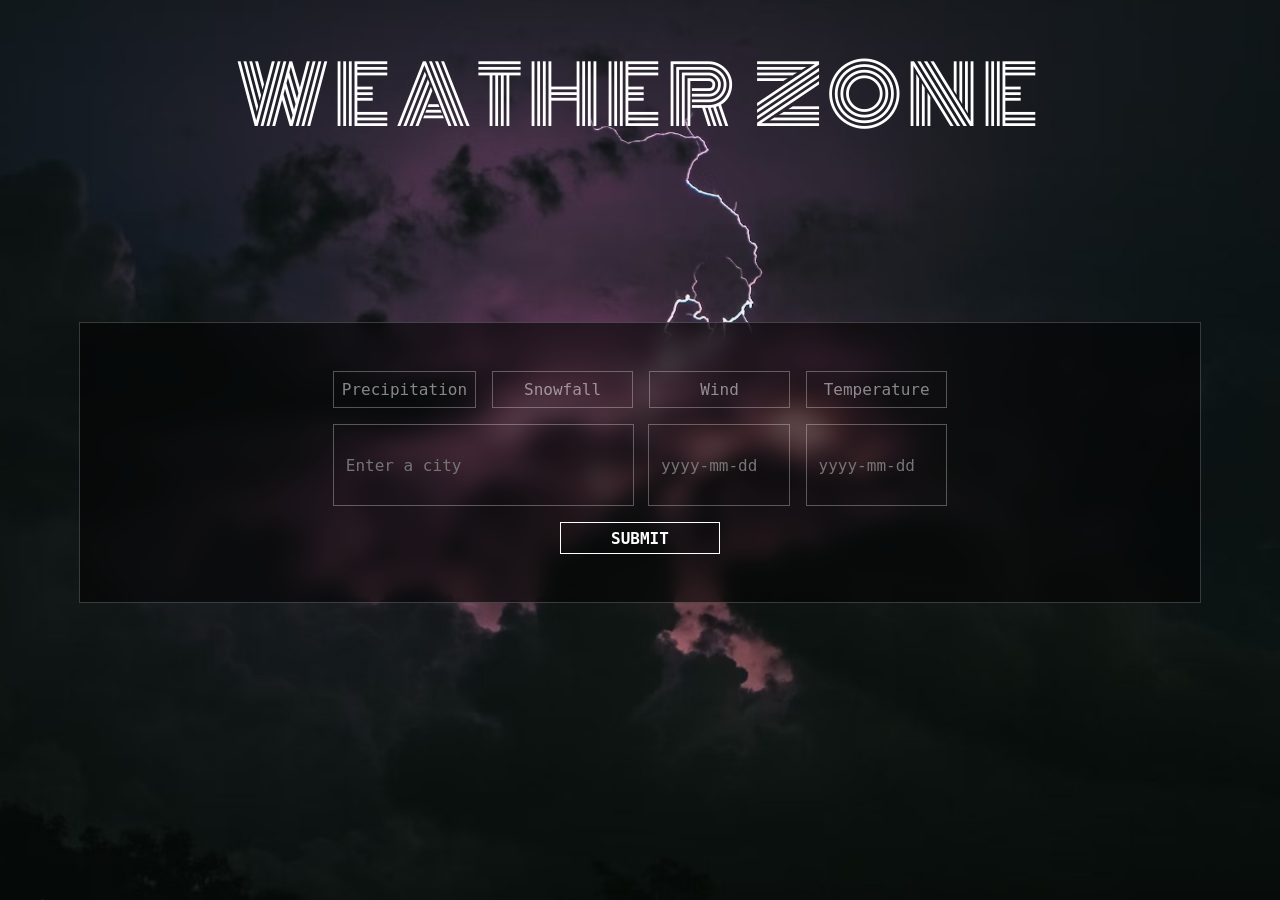
==== index.html @ f46e3d41 "src html" ====
<!DOCTYPE html>
<html lang="en">
  <head>
    <meta charset="UTF-8" />
    <meta name="viewport" content="width=device-width, initial-scale=1.0" />
    <title>Weather Zone</title>
    <link rel="stylesheet" href="./style.css" />
    <style class="Polices">
      @import url("https://fonts.googleapis.com/css2?family=Monoton&display=swap");
    </style>
    <link rel="shortcut icon" href="../Pictures/short-cut-icon-2.jpg" />
    <script src="src/script/chart.umd.js" ></script>
    <script src="src/script/utilities.js" defer></script>
    <script src="src/script/indices.js" defer></script>
    <script src="src/script/display.js" defer></script>
    <script src="src/script/script.js" defer></script>
    <script src="src/script/graph.js" defer></script>
  </head>
  <header>
    <h1 id="text-effect">Weather Zone</h1>
  </header>
  <body>
    <main>
      <div class="main-div">
        <div class="radio-container">
          <div class="radio-button">
            <input name="graph-choice" id="raw" type="radio" checked />
            <label for="raw" class="indice-0">Raw</label>
          </div>
          <div class="radio-button">
            <input name="graph-choice" id="tmm" type="radio" />
            <label for="tmm" class="indice-1">TMm</label>
          </div>
          <div class="radio-button">
            <input name="graph-choice" id="txge30" type="radio" />
            <label for="txge30" class="indice-2">TXge30</label>
          </div>
          <div class="radio-button">
            <input name="graph-choice" id="txgt50p" type="radio" />
            <label for="txgt50p" class="indice-3">TXgt50p</label>
          </div>
          <div class="radio-button">
            <input name="graph-choice" id="txx" type="radio" />
            <label for="txx" class="indice-4">TXx</label>
          </div>
          <div class="radio-button">
            <input name="graph-choice" id="etr" type="radio" />
            <label for="etr" class="indice-5">ETR</label>
          </div>
          <div class="radio-button">
            <input name="graph-choice" id="r10mm" type="radio" />
            <label for="r10mm" class="indice-6">R10mm</label>
          </div>
        </div>
        <div class="param-canvas-container">
          <div class="formulaire-typeofweather">
            <div class="pluie">
              <input type="radio" id="pluie" name="input-radio" />
              <label for="pluie">Precipitation</label>
            </div>
            <div class="neige">
              <input type="radio" id="neige" name="input-radio" />
              <label for="neige">Snowfall</label>
            </div>
            <div class="vent">
              <input type="radio" id="vent" name="input-radio" />
              <label for="vent">Wind</label>
            </div>
            <div class="temperature">
              <input type="radio" id="temperature" name="input-radio" />
              <label for="temperature">Temperature</label>
            </div>
          </div>
          <div class="graph-container">
            <div class="graph">
              <canvas class="graph-input"></canvas>
            </div>
            <div class="input-dropdown-container">
              <div class="input-container">
                <div class="city-input-container">
                  <input
                    id="ville"
                    type="text"
                    name="ville"
                    placeholder="Enter a city"
                    autocomplete="off"
                  />
                </div>
                <div class="date-input-container">
                  <input
                    type="text"
                    id="start-date"
                    name="start-date"
                    placeholder="yyyy-mm-dd"
                    autocomplete="off"
                  />
                  <input
                    type="text"
                    id="end-date"
                    name="end-date"
                    placeholder="yyyy-mm-dd"
                    autocomplete="off"
                  />
                </div>
              </div>
            </div>
            <div class="button">
              <button id="fetch-button">SUBMIT</button>
            </div>
          </div>
        </div>
        <div class="text-container"><p class="text-infos"></p></div>
      </div>
    </main>
  </body>
</html>
---- style.css ----
* {
  padding: 0;
  margin: 0;
}
:root {
  --primary: rgb(255, 255, 255);
  --secondary: rgb(255, 255, 255, 0.5);
  --radio-color1: rgba(255, 255, 255, 0);
  --radio-color2: rgb(255, 255, 255, 0.3);
  --radio-color3: rgb(255, 255, 255);
}

h1 {
  text-transform: uppercase;
  letter-spacing: 5px;
  padding: 2rem 0 2rem 0;
  text-align: center;
  font-size: 5rem;
  line-height: 8rem;
  color: white;
  font-family: "Monoton", sans-serif;
  font-weight: 400;
  font-style: normal;
}

body {
  background: url("../Pictures/background-weather.jpg") center/cover;
  height: 100vh;
}

main {
  display: flex;
  align-items: center;
}

.main-div {
  display: flex;
  gap: 1rem;
  width: 80%;
  background-color: rgba(4, 4, 4, 0.612);
  backdrop-filter: blur(10px);
  color: rgb(255, 255, 255);
  margin: 0 auto;
  border: 1px solid rgb(255, 255, 255, 0.2);
  padding: 3rem;
  justify-content: space-between;
  margin-top: calc(50vh - 20rem);
}

.param-canvas-container {
  display: flex;
  flex-direction: column;
   flex-direction: column;
  justify-content: center;
  gap: 1rem;

  width: 60%;
  margin: auto;
}

.formulaire-typeofweather {
  font-family: monospace;
  font-size: large;
  display: flex;
  justify-content: space-between;

  /* flex-direction: column; */
  color: var(--secondary);
  /* margin-right: 15px; */
  gap: 1rem;
}
.radio-container {
  font-family: monospace;
  font-size: large;
  display: flex;
  flex-direction: column;
  color: var(--secondary);
  margin-left: 15px;
  gap: 0.5rem;
}
.formulaire-typeofweather,
#ville,
#start-date,
#end-date {
  font-family: monospace;
  font-size: large;
}
.pluie,
.neige,
.vent,
.temperature {
  display: flex;
  justify-content: left;
  align-items: center;
  width: 100%;
}

.graph-container {
  display: flex;
  flex-direction: column;
  justify-content: center;
  align-items: center;
  gap: 1rem;
  /* width: 70%; */
}

.graph {
  /* height: 32rem; */
  width: 100%;
  display: none;
  justify-content: center;
  border: 1px solid rgb(255, 255, 255, 0.3);
  flex-direction: column;
  background-color: rgba(4, 4, 4, 0.8);
  padding: 1rem 0 1rem 0;
  margin: auto;
}

.formulaire-typeofweather,
.radio-container {
  /* width: 10%; */
  /* margin: 0 auto 0 auto; */
  margin: 0;
}

.formulaire-typeofweather [type="radio"] {
  display: none;
}
.formulaire-typeofweather label {
  /* display: block; */
  padding: 0.5rem;
  text-align: center;
  background: var(--radio-color1);
  border: var(--radio-color2) 0.5px solid;
  color: var(---radio-color2);
  cursor: pointer;
  transition: 0.1s ease-in-out 0s;
  /* display: flex; */
  /* min-width: 8rem; 
  flex:1 */
  width: 100%;
}
.formulaire-typeofweather label:hover {
  background-color: var(--radio-color1);
  border: var(--radio-color3) 0.5px solid;
  color: var(--radio-color3);
}
.formulaire-typeofweather [type="radio"]:checked ~ label {
  background-color: var(--radio-color1);
  border: var(--radio-color3) 0.5px solid;
  color: var(--radio-color3);
}
.radio-container [type="radio"] {
  display: none;
}

.radio-container,
.text-container {
  margin-top: calc(37px + 1rem);
  width: 20%;
  display: none;
  height: 20rem;
}

.text-container {
  border: var(--radio-color2) 0.5px solid;
  padding: 0.5rem 1rem 0.5rem 1rem;
}

.text-infos {
  color: var(--secondary);
  font-family: monospace;
  font-size: large;
}

.radio-container {
  align-items: flex-end;
  justify-content: space-between;
}

.radio-container label {
  padding: 0.5rem;
  text-align: center;
  background: var(--radio-color1);
  border: var(--radio-color2) 0.5px solid;
  color: var(---radio-color2);
  cursor: pointer;
  transition: 0.1s ease-in-out 0s;
  min-width: 8rem;
}
.radio-container label:hover {
  background-color: var(--radio-color1);
  border: var(--radio-color3) 0.5px solid;
  color: var(--radio-color3);
}
.radio-container [type="radio"]:checked ~ label {
  background-color: var(--radio-color1);
  border: var(--radio-color3) 0.5px solid;
  color: var(--radio-color3);
}

.radio-button {
  display: flex;
  transition: 0.2s;
}

.input-dropdown-container {
  width: 100%;
  height: 100%;
}
.input-container {
  display: flex;
  gap: 1rem;
  /* justify-content: space-between; */
  width: 100%;
}
.city-input-container,
.date-input-container {
  width: calc(50%);
}

#ville {
  border: 0px;
  color: var(--primary);
  padding: 8px 12px;
  background: transparent;
  width: calc(100% - 1.5rem);
  border: 1px solid rgb(255, 255, 255, 0.3);
}

.date-input-container {
  display: flex;
  /* width: calc(50% - 2rem); */
  gap: 1rem;
}
#start-date {
  background: transparent;
  color: var(--primary);
  padding: 8px 12px;
  width: 100%;
  transition-duration: 0.5s;
}
#end-date {
  background: transparent;
  color: var(--primary);
  padding: 8px 12px;
  width: 100%;
  transition-duration: 0.5s;
}
.button {
  text-align: center;
}
#fetch-button,
#end-date,
#start-date,
#ville {
  height: 4rem;
}
#start-date,
#end-date {
  border: 1px solid rgb(255, 255, 255, 0.3);
}

#ville:focus,
#end-date:focus,
#start-date:focus {
  outline: none;
  border: 1px solid var(--primary);
}
.dropdown-city-menu {
  position: absolute;
  display: flex;
  flex-direction: column;
}
.dropdown-city-menu > * {
  background-color: transparent;
  color: var(--secondary);
  font-family: monospace;
  font-size: medium;
  border: 0px;
  text-align: left;
  padding: 8px 12px;
  border: 1px solid transparent;
  transition: ease-in-out 0.1s;
}
.dropdown-city-menu *:hover {
  border: 1px solid var(--primary);
  color: var(--primary);
}
#fetch-button {
  width: 10rem;
  font-size: large;
  font-family: monospace;
  height: 2rem;
  background: transparent;
  color: var(--primary);
  border: var(--primary) 0.5px solid;
  transition-duration: 0.1s;
  font-weight: bold;
}
#fetch-button:hover {
  cursor: pointer;
  background-color: var(--primary);
  color: black;
}

/*
@keyframes Weather-Zone {
  0% {
    opacity: 0;
  }
  100% {
    opacity: 1;
  }
  0% {
    transform: translate(0);
  }
  10% {
    transform: translate(-1px, -1px);
  }
  20% {
    transform: translate(1px, -1px);
  }
  30% {
    transform: translate(-1px, 1px);
  }
  40% {
    transform: translate(1px, 1px);
  }
  50% {
    transform: translate(-1px, -1px);
  }
  60% {
    transform: translate(1px, -1px);
  }
  70% {
    transform: translate(-1px, 1px);
  }
  80% {
    transform: translate(-1px, -1px);
  }
  90% {
    transform: translate(1px, -1px);
  }
  100% {
    transform: translate(0);
  }
}
#text-effect {
  animation: Weather-Zone 5s linear 0s 1 normal forwards;
} */
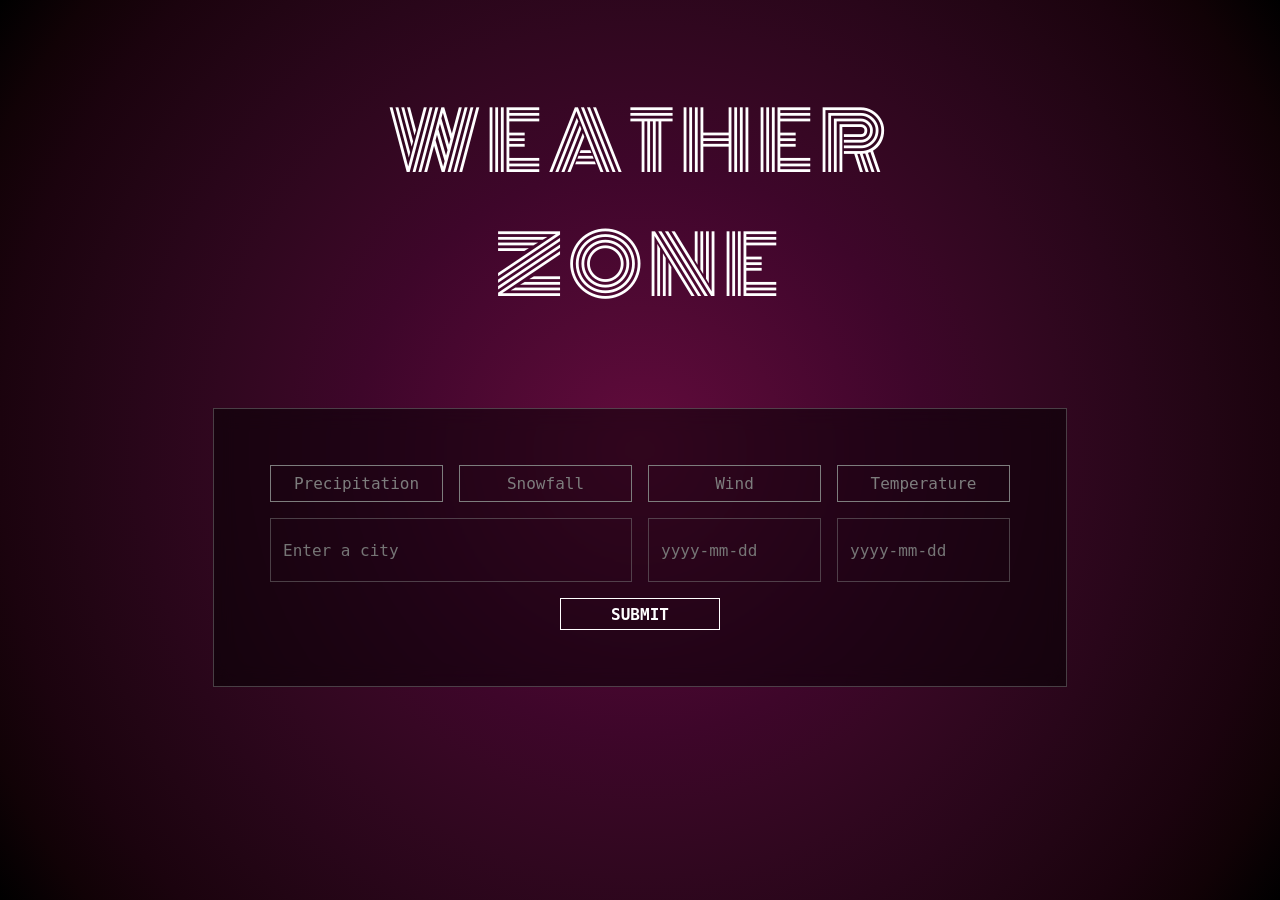
==== commit d21fa643: "css" ====
--- a/index.html
+++ b/index.html
@@ -4,22 +4,24 @@
     <meta charset="UTF-8" />
     <meta name="viewport" content="width=device-width, initial-scale=1.0" />
     <title>Weather Zone</title>
-    <link rel="stylesheet" href="./style.css" />
+    <link rel="stylesheet" href="style.css" />
     <style class="Polices">
       @import url("https://fonts.googleapis.com/css2?family=Monoton&display=swap");
     </style>
-    <link rel="shortcut icon" href="../Pictures/short-cut-icon-2.jpg" />
-    <script src="src/script/chart.umd.js" ></script>
+    <link rel="shortcut icon" href="" />
+    <script src="src/script/chart.umd.js"></script>
     <script src="src/script/utilities.js" defer></script>
     <script src="src/script/indices.js" defer></script>
     <script src="src/script/display.js" defer></script>
     <script src="src/script/script.js" defer></script>
     <script src="src/script/graph.js" defer></script>
   </head>
-  <header>
-    <h1 id="text-effect">Weather Zone</h1>
-  </header>
+
   <body>
+    <header>
+      <h1 id="text-effect">Weather Zone</h1>
+    </header>
+
     <main>
       <div class="main-div">
         <div class="radio-container">
@@ -27,10 +29,12 @@
             <input name="graph-choice" id="raw" type="radio" checked />
             <label for="raw" class="indice-0">Raw</label>
           </div>
+
           <div class="radio-button">
             <input name="graph-choice" id="tmm" type="radio" />
             <label for="tmm" class="indice-1">TMm</label>
           </div>
+
           <div class="radio-button">
             <input name="graph-choice" id="txge30" type="radio" />
             <label for="txge30" class="indice-2">TXge30</label>
@@ -43,38 +47,46 @@
             <input name="graph-choice" id="txx" type="radio" />
             <label for="txx" class="indice-4">TXx</label>
           </div>
+
           <div class="radio-button">
             <input name="graph-choice" id="etr" type="radio" />
             <label for="etr" class="indice-5">ETR</label>
           </div>
+
           <div class="radio-button">
             <input name="graph-choice" id="r10mm" type="radio" />
             <label for="r10mm" class="indice-6">R10mm</label>
           </div>
         </div>
+
         <div class="param-canvas-container">
           <div class="formulaire-typeofweather">
             <div class="pluie">
               <input type="radio" id="pluie" name="input-radio" />
               <label for="pluie">Precipitation</label>
             </div>
+
             <div class="neige">
               <input type="radio" id="neige" name="input-radio" />
               <label for="neige">Snowfall</label>
             </div>
+
             <div class="vent">
               <input type="radio" id="vent" name="input-radio" />
               <label for="vent">Wind</label>
             </div>
+
             <div class="temperature">
               <input type="radio" id="temperature" name="input-radio" />
               <label for="temperature">Temperature</label>
             </div>
           </div>
+
           <div class="graph-container">
             <div class="graph">
               <canvas class="graph-input"></canvas>
             </div>
+
             <div class="input-dropdown-container">
               <div class="input-container">
                 <div class="city-input-container">
@@ -86,6 +98,7 @@
                     autocomplete="off"
                   />
                 </div>
+
                 <div class="date-input-container">
                   <input
                     type="text"
@@ -94,6 +107,7 @@
                     placeholder="yyyy-mm-dd"
                     autocomplete="off"
                   />
+
                   <input
                     type="text"
                     id="end-date"
@@ -104,11 +118,13 @@
                 </div>
               </div>
             </div>
+
             <div class="button">
               <button id="fetch-button">SUBMIT</button>
             </div>
           </div>
         </div>
+
         <div class="text-container"><p class="text-infos"></p></div>
       </div>
     </main>
--- a/style.css
+++ b/style.css
@@ -1,83 +1,158 @@
+:root {
+  --primary-color: rgb(255, 255, 255);
+  --secondary-color: rgb(0, 0, 0);
+
+  --text-color: rgb(125, 125, 125);
+  --border-color: rgba(125, 125, 125, 0.5);
+  --background-color: rgba(0, 0, 0, 0.5);
+
+  --radio-primary-color: rgb(125, 125, 125);
+  --radio-secondary-color: rgb(255, 255, 255);
+  --radio-background-color: rgba(0, 0, 0, 0);
+}
+
 * {
-  padding: 0;
-  margin: 0;
-}
-:root {
-  --primary: rgb(255, 255, 255);
-  --secondary: rgb(255, 255, 255, 0.5);
-  --radio-color1: rgba(255, 255, 255, 0);
-  --radio-color2: rgb(255, 255, 255, 0.3);
-  --radio-color3: rgb(255, 255, 255);
-}
-
-h1 {
-  text-transform: uppercase;
-  letter-spacing: 5px;
-  padding: 2rem 0 2rem 0;
-  text-align: center;
-  font-size: 5rem;
-  line-height: 8rem;
-  color: white;
-  font-family: "Monoton", sans-serif;
+  margin: 0; /* Supprime les marges par défaut */
+  padding: 0; /* Supprime les paddings par défaut */
+  box-sizing: border-box; /* Inclut padding et border dans la taille totale des éléments */
+  scroll-behavior: smooth; /* Ajoute un défilement fluide pour les ancres */
+  /* outline: 1px solid rgb(255, 0, 0); */
+}
+
+html {
+  height: 100%; /* Assure que l’HTML prend toute la hauteur */
+  min-height: 100vh; /* Assure une hauteur minimale égale à l'écran */
+  overflow-x: hidden; /* Pour éviter tout débordement horizontal */
+}
+
+body {
+  display: flex; /* Active le modèle Flexbox pour organiser les enfants */
+  flex-direction: column; /* Aligne les éléments en colonne (de haut en bas) au lieu de l'alignement par défaut en ligne */
+  height: 100%; /* Prend toute la hauteur de l’écran */
+  min-height: 100vh; /* Assure une hauteur minimale égale à l'écran */
+  overflow-y: auto; /* Assure qu'un seul scroll vertical est actif */
+  overflow-x: hidden; /* Pour éviter tout débordement horizontal */
+  background: radial-gradient(
+    circle,
+    #630c3c,
+    #590a38,
+    #500933,
+    #47072f,
+    #3e062a,
+    #370724,
+    #30071f,
+    #29061a,
+    #220514,
+    #1b030e,
+    #110206,
+    #000000
+  );
+}
+
+header {
+  display: flex; /* Active le modèle Flexbox pour organiser les enfants */
+  justify-content: center; /* Centre les éléments horizontalement */
+  align-items: center; /* Centre les éléments verticalement */
+  margin-top: 5rem; /* Ajoute un espace de 2.5rem au-dessus du header */
+  margin-bottom: 5rem; /* Ajoute un espace de 2.5rem en dessous du header */
+}
+
+header h1 {
+  width: 55%; /* Ajuste la largeur */
+  font-family: "Monoton", sans-serif; /* Police spéciale */
   font-weight: 400;
   font-style: normal;
-}
-
-body {
-  background: url("../Pictures/background-weather.jpg") center/cover;
-  height: 100vh;
+  font-size: 5rem; /* Taille du texte */
+  letter-spacing: 5px; /* Espacement entre les lettres */
+  text-transform: uppercase; /* Met en majuscules */
+  text-align: center; /* Centre le texte */
+  color: var(--primary-color); /* Couleur du texte */
 }
 
 main {
-  display: flex;
+  display: flex; /* Active le modèle Flexbox pour organiser les enfants */
+  /* flex: 1;  /* Prend tout l’espace restant en hauteur */
+  flex-direction: column; /* Organise les enfants en colonne */
+  justify-content: center; /* Centre les éléments horizontalement */
+  align-items: center; /* Centre horizontalement */
+  max-width: 100%; /* Évite les débordements en largeur*/
+  width: 100%; /* Prend toute la largeur */
+  margin-bottom: 5rem; /* Ajoute un espace de 2.5rem en dessous de l'élément */
+}
+
+.main-div {
+  border: 1px solid var(--border-color);
+  display: flex;
+  justify-content: center;
+  padding: 2.5rem;
+  background-color: var(--background-color);
+  backdrop-filter: blur(10px);
+}
+
+.param-canvas-container {
+  display: flex;
+  flex-direction: column;
+  justify-content: center;
+  padding: 1rem;
+  gap: 1rem;
+}
+
+.graph-container {
+  display: flex;
+  flex-direction: column;
+  justify-content: center;
   align-items: center;
-}
-
-.main-div {
-  display: flex;
-  gap: 1rem;
-  width: 80%;
-  background-color: rgba(4, 4, 4, 0.612);
-  backdrop-filter: blur(10px);
-  color: rgb(255, 255, 255);
-  margin: 0 auto;
-  border: 1px solid rgb(255, 255, 255, 0.2);
-  padding: 3rem;
+  gap: 1rem;
+}
+
+.graph {
+  border: 1px solid var(--border-color);
+  display: none;
+  flex-direction: column;
+  justify-content: center;
+  align-items: center;
+  background-color: var(--background-color);
+  width: 100%;
+  max-width: 100vw;
+  height: 100%;
+  max-height: 100vh;
+}
+
+.formulaire-typeofweather {
+  display: flex;
   justify-content: space-between;
-  margin-top: calc(50vh - 20rem);
-}
-
-.param-canvas-container {
-  display: flex;
-  flex-direction: column;
-   flex-direction: column;
-  justify-content: center;
-  gap: 1rem;
-
-  width: 60%;
-  margin: auto;
-}
-
-.formulaire-typeofweather {
-  font-family: monospace;
-  font-size: large;
-  display: flex;
-  justify-content: space-between;
-
-  /* flex-direction: column; */
-  color: var(--secondary);
-  /* margin-right: 15px; */
-  gap: 1rem;
-}
-.radio-container {
-  font-family: monospace;
-  font-size: large;
-  display: flex;
-  flex-direction: column;
-  color: var(--secondary);
-  margin-left: 15px;
-  gap: 0.5rem;
-}
+  align-items: center;
+  font-family: monospace;
+  font-size: large;
+  color: var(--text-color);
+  gap: 1rem;
+}
+
+.formulaire-typeofweather label {
+  padding: 0.5rem;
+  text-align: center;
+  background: var(--radio-background-color);
+  border: var(--radio-primary-color) 0.5px solid;
+  color: var(---radio-primary-color);
+  cursor: pointer;
+  transition: 0.1s ease-in-out 0s;
+  width: 100%;
+}
+.formulaire-typeofweather label:hover {
+  background-color: var(--radio-background-color);
+  border: var(--radio-secondary-color) 0.5px solid;
+  color: var(--radio-secondary-color);
+}
+.formulaire-typeofweather [type="radio"]:checked ~ label {
+  background-color: var(--radio-background-color);
+  border: var(--radio-secondary-color) 0.5px solid;
+  color: var(--radio-secondary-color);
+}
+
+.formulaire-typeofweather [type="radio"] {
+  display: none;
+}
+
 .formulaire-typeofweather,
 #ville,
 #start-date,
@@ -95,108 +170,103 @@
   width: 100%;
 }
 
-.graph-container {
-  display: flex;
-  flex-direction: column;
-  justify-content: center;
-  align-items: center;
-  gap: 1rem;
-  /* width: 70%; */
-}
-
-.graph {
-  /* height: 32rem; */
-  width: 100%;
-  display: none;
-  justify-content: center;
-  border: 1px solid rgb(255, 255, 255, 0.3);
-  flex-direction: column;
-  background-color: rgba(4, 4, 4, 0.8);
-  padding: 1rem 0 1rem 0;
-  margin: auto;
-}
-
-.formulaire-typeofweather,
 .radio-container {
-  /* width: 10%; */
-  /* margin: 0 auto 0 auto; */
-  margin: 0;
-}
-
-.formulaire-typeofweather [type="radio"] {
-  display: none;
-}
-.formulaire-typeofweather label {
-  /* display: block; */
-  padding: 0.5rem;
-  text-align: center;
-  background: var(--radio-color1);
-  border: var(--radio-color2) 0.5px solid;
-  color: var(---radio-color2);
-  cursor: pointer;
-  transition: 0.1s ease-in-out 0s;
-  /* display: flex; */
-  /* min-width: 8rem; 
-  flex:1 */
-  width: 100%;
-}
-.formulaire-typeofweather label:hover {
-  background-color: var(--radio-color1);
-  border: var(--radio-color3) 0.5px solid;
-  color: var(--radio-color3);
-}
-.formulaire-typeofweather [type="radio"]:checked ~ label {
-  background-color: var(--radio-color1);
-  border: var(--radio-color3) 0.5px solid;
-  color: var(--radio-color3);
-}
-.radio-container [type="radio"] {
-  display: none;
-}
-
-.radio-container,
-.text-container {
-  margin-top: calc(37px + 1rem);
-  width: 20%;
-  display: none;
-  height: 20rem;
-}
-
-.text-container {
-  border: var(--radio-color2) 0.5px solid;
-  padding: 0.5rem 1rem 0.5rem 1rem;
-}
-
-.text-infos {
-  color: var(--secondary);
-  font-family: monospace;
-  font-size: large;
-}
-
-.radio-container {
+  font-family: monospace;
+  font-size: large;
+  display: flex;
+  flex-direction: column;
   align-items: flex-end;
   justify-content: space-between;
+  color: var(--text-color);
 }
 
 .radio-container label {
   padding: 0.5rem;
   text-align: center;
-  background: var(--radio-color1);
-  border: var(--radio-color2) 0.5px solid;
-  color: var(---radio-color2);
+  background: var(--radio-background-color);
+  border: var(--radio-primary-color) 0.5px solid;
+  color: var(--radio-primary-color);
   cursor: pointer;
   transition: 0.1s ease-in-out 0s;
   min-width: 8rem;
 }
 .radio-container label:hover {
-  background-color: var(--radio-color1);
-  border: var(--radio-color3) 0.5px solid;
-  color: var(--radio-color3);
+  background-color: var(--radio-background-color);
+  border: var(--radio-secondary-color) 0.5px solid;
+  color: var(--radio-secondary-color);
 }
 .radio-container [type="radio"]:checked ~ label {
-  background-color: var(--radio-color1);
-  border: var(--radio-color3) 0.5px solid;
-  color: var(--radio-color3);
+  background-color: var(--radio-background-color);
+  border: var(--radio-secondary-color) 0.5px solid;
+  color: var(--radio-secondary-color);
+}
+
+.radio-container [type="radio"] {
+  display: none;
+}
+
+.radio-container,
+.text-container {
+  margin-top: 4.5rem;
+  display: none;
+  height: 20rem;
+  width: 15rem;
+}
+
+.text-container {
+  border: var(--radio-primary-color) 0.5px solid;
+  padding: 0.5rem 1rem 0.5rem 1rem;
+}
+
+.text-infos {
+  color: var(--text-color);
+  font-family: monospace;
+  font-size: large;
+}
+
+.input-dropdown-container {
+  width: 100%;
+  height: 100%;
+}
+
+.dropdown-city-menu {
+  width: 18%;
+  height: 50%;
+  position: absolute;
+  display: flex;
+  flex-direction: column;
+}
+
+.dropdown-city-menu > * {
+  background-color: transparent;
+  color: var(--text-color);
+  font-family: monospace;
+  font-size: medium;
+  text-align: left;
+  padding: 8px 12px;
+  border: 1px solid transparent;
+  transition: ease-in-out 0.1s;
+}
+
+.dropdown-city-menu *:hover {
+  border: 1px solid var(--primary-color);
+  color: var(--primary-color);
+}
+
+.input-container {
+  display: flex;
+  gap: 1rem;
+  width: 100%;
+}
+
+.date-input-container {
+  width: 50%;
+  display: flex;
+  gap: 1rem;
+}
+
+.city-input-container {
+  width: 50%;
 }
 
 .radio-button {
@@ -204,148 +274,65 @@
   transition: 0.2s;
 }
 
-.input-dropdown-container {
-  width: 100%;
-  height: 100%;
-}
-.input-container {
-  display: flex;
-  gap: 1rem;
-  /* justify-content: space-between; */
-  width: 100%;
-}
-.city-input-container,
-.date-input-container {
-  width: calc(50%);
+.button {
+  text-align: center;
 }
 
 #ville {
-  border: 0px;
-  color: var(--primary);
+  color: var(--primary-color);
   padding: 8px 12px;
   background: transparent;
-  width: calc(100% - 1.5rem);
-  border: 1px solid rgb(255, 255, 255, 0.3);
-}
-
-.date-input-container {
-  display: flex;
-  /* width: calc(50% - 2rem); */
-  gap: 1rem;
-}
+  width: 100%;
+  border: 1px solid var(--border-color);
+}
+
 #start-date {
   background: transparent;
-  color: var(--primary);
+  color: var(--primary-color);
   padding: 8px 12px;
   width: 100%;
   transition-duration: 0.5s;
 }
 #end-date {
   background: transparent;
-  color: var(--primary);
+  color: var(--primary-color);
   padding: 8px 12px;
   width: 100%;
   transition-duration: 0.5s;
 }
-.button {
-  text-align: center;
-}
+
+#start-date,
+#end-date {
+  border: 1px solid var(--border-color);
+}
+
 #fetch-button,
 #end-date,
 #start-date,
 #ville {
   height: 4rem;
 }
-#start-date,
-#end-date {
-  border: 1px solid rgb(255, 255, 255, 0.3);
-}
 
 #ville:focus,
 #end-date:focus,
 #start-date:focus {
   outline: none;
-  border: 1px solid var(--primary);
-}
-.dropdown-city-menu {
-  position: absolute;
-  display: flex;
-  flex-direction: column;
-}
-.dropdown-city-menu > * {
-  background-color: transparent;
-  color: var(--secondary);
-  font-family: monospace;
-  font-size: medium;
-  border: 0px;
-  text-align: left;
-  padding: 8px 12px;
-  border: 1px solid transparent;
-  transition: ease-in-out 0.1s;
-}
-.dropdown-city-menu *:hover {
-  border: 1px solid var(--primary);
-  color: var(--primary);
-}
+  border: 1px solid var(--primary-color);
+}
+
 #fetch-button {
   width: 10rem;
   font-size: large;
   font-family: monospace;
   height: 2rem;
   background: transparent;
-  color: var(--primary);
-  border: var(--primary) 0.5px solid;
+  color: var(--primary-color);
+  border: var(--primary-color) 0.5px solid;
   transition-duration: 0.1s;
   font-weight: bold;
 }
 #fetch-button:hover {
   cursor: pointer;
-  background-color: var(--primary);
-  color: black;
-}
-
-/*
-@keyframes Weather-Zone {
-  0% {
-    opacity: 0;
-  }
-  100% {
-    opacity: 1;
-  }
-  0% {
-    transform: translate(0);
-  }
-  10% {
-    transform: translate(-1px, -1px);
-  }
-  20% {
-    transform: translate(1px, -1px);
-  }
-  30% {
-    transform: translate(-1px, 1px);
-  }
-  40% {
-    transform: translate(1px, 1px);
-  }
-  50% {
-    transform: translate(-1px, -1px);
-  }
-  60% {
-    transform: translate(1px, -1px);
-  }
-  70% {
-    transform: translate(-1px, 1px);
-  }
-  80% {
-    transform: translate(-1px, -1px);
-  }
-  90% {
-    transform: translate(1px, -1px);
-  }
-  100% {
-    transform: translate(0);
-  }
-}
-#text-effect {
-  animation: Weather-Zone 5s linear 0s 1 normal forwards;
-} */
+  background-color: var(--primary-color);
+  color: var(--secondary-color);
+}
